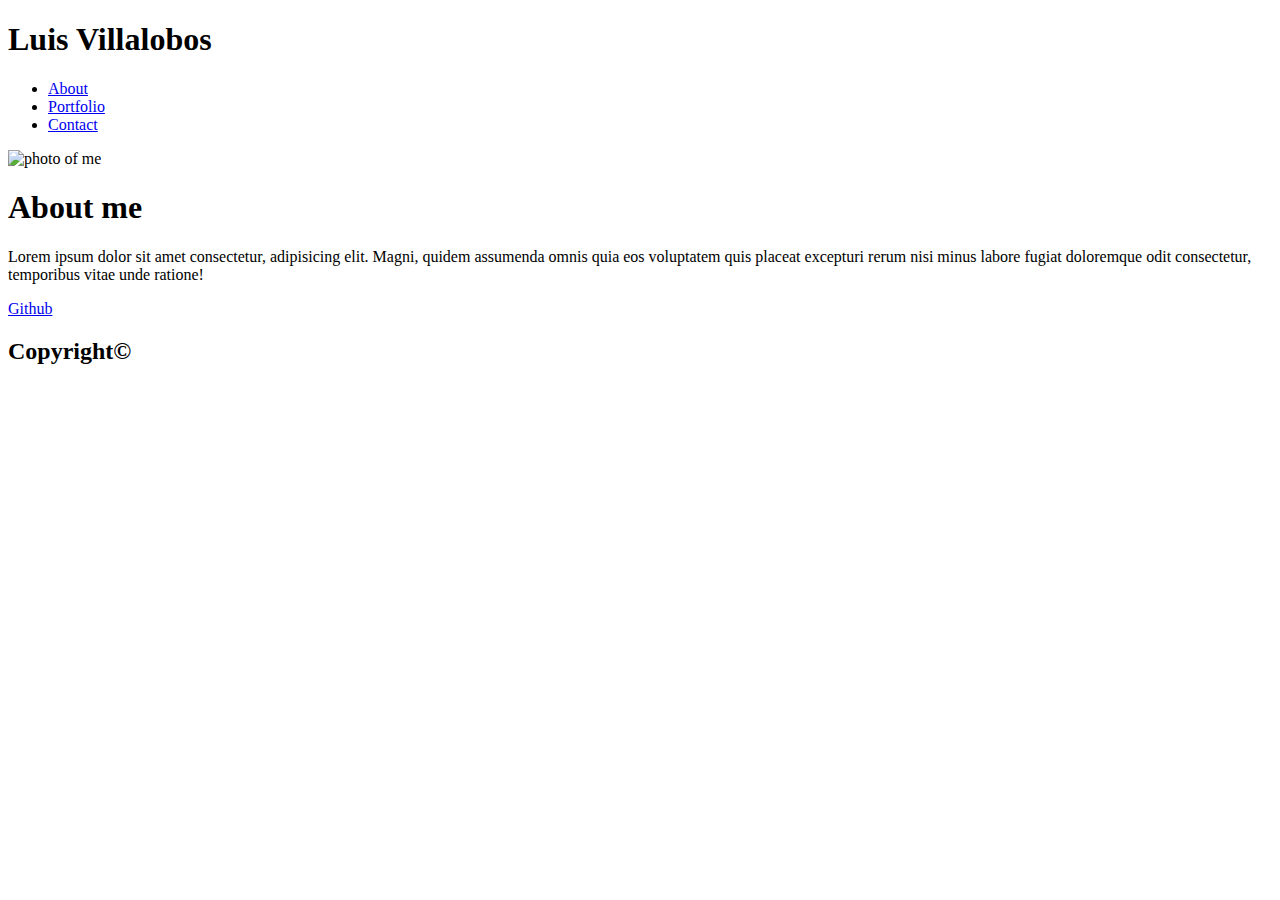
==== index.html @ 191ff2fd "added html skeleton for all pages" ====
<!DOCTYPE html>
<html lang="en">
<head>
    <meta charset="UTF-8">
    <meta name="viewport" content="width=device-width, initial-scale=1.0">
    <meta http-equiv="X-UA-Compatible" content="ie=edge">
    <link href="https://fonts.googleapis.com/css?family=Open+Sans+Condensed:300,700&display=swap" rel="stylesheet">
    <link rel="stylesheet" href="assets/style.css">
    <title>Luis Villalobos</title>
</head>
<body>
    <!-- Navigation -->
    <nav class="navbar">
        <div class="container">
            <h1 class="logo">Luis Villalobos</h1>
            <ul class="nav">
                <li><a href="index.html" id="home">About</a></li>
                <li><a href="portfolio.html" id="portfolio">Portfolio</a></li>
                <li><a href="contact.html" id="contact">Contact</a></li>
            </ul>
        </div>
    </nav>

    <!-- About me section -->
    <section class="about">
        <div class="container">
            <img src="images/temp-img.jpg" alt="photo of me">
            <div>
                <h1>About me</h1>
                <p>Lorem ipsum dolor sit amet consectetur, adipisicing elit. Magni, quidem assumenda omnis quia eos voluptatem quis placeat excepturi rerum nisi minus labore fugiat doloremque odit consectetur, temporibus vitae unde ratione!</p>
                <a href="https://github.com/luisvlobos" target="_blank" class="btn">Github</a>
            </div>
        </div>
    </section>

    <!-- Footer -->
    <footer class="section-footer">
            <div class="container">
                <div>
                    <h2>Copyright&copy;</h2>
                </div>
            </div>
        </footer>

    <script src="assets/script.js"></script>
</body>
</html>
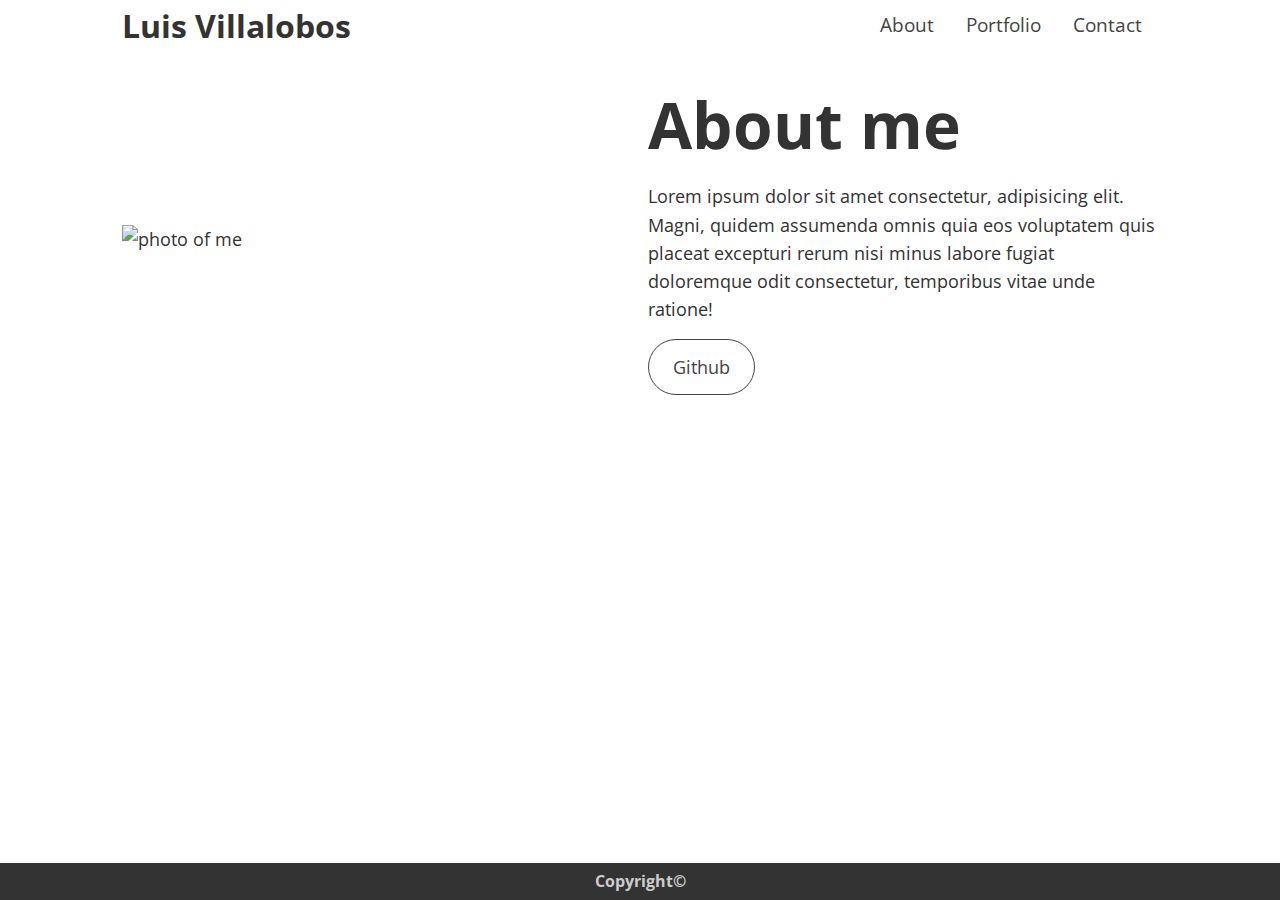
==== commit d6c6ac02: "fixed css link issue" ====
--- a/index.html
+++ b/index.html
@@ -5,7 +5,7 @@
     <meta name="viewport" content="width=device-width, initial-scale=1.0">
     <meta http-equiv="X-UA-Compatible" content="ie=edge">
     <link href="https://fonts.googleapis.com/css?family=Open+Sans+Condensed:300,700&display=swap" rel="stylesheet">
-    <link rel="stylesheet" href="assets/style.css">
+    <link rel="stylesheet" href="assests/style.css">
     <title>Luis Villalobos</title>
 </head>
 <body>
--- a/assests/style.css
+++ b/assests/style.css
@@ -0,0 +1,172 @@
+:root {
+    --primary-color: #333;
+    --secondary-color: #444;
+    --overlay-color: rgba(0,0,0, 0.7);
+}
+
+* {
+    box-sizing: border-box;
+    margin: 0;
+    padding: 0;
+}
+
+body {
+    font-family: 'Open Sans Condensed', sans-serif;
+    line-height: 1.6;
+    color: #333;
+    font-size: 1.1rem;
+}
+
+h1, h2,
+h3, h4 {
+    line-height: 1.3;
+}
+a {
+    color: var(--secondary-color);
+    text-decoration: none;
+}
+
+ul {
+    list-style: none;
+}
+
+/* img {
+    width: 100%;
+} */
+
+.container {
+    max-width: 1100px;
+    margin: auto;
+    overflow: hidden;
+    padding: 0 2rem;
+}
+
+.navbar {
+    font-size: 1.2rem;
+    padding-top: 0.3rem;
+    padding-bottom: 0.3rem;
+}
+
+.navbar .container {
+    display: grid;
+    grid-template-columns: repeat(2, 1fr);
+}
+
+.navbar .logo {
+    font-size: 2rem;
+}
+
+.navbar .nav {
+    justify-self: flex-end;
+    display: flex;
+    align-items: center;
+    justify-content: center;
+}
+
+.navbar .nav a {
+    padding: 0 1rem;
+}
+.navbar .nav a:hover {
+    border-bottom: .5px solid #333;
+    color: red;
+    transition: border-bottom 300ms, color 300ms;
+}
+
+.about {
+    margin: 2rem 0;
+}
+
+.about .container {
+    display: grid;
+    grid-template-columns: repeat(2, 1fr);
+    grid-gap: 1rem;
+    align-items: center;
+    justify-content: center;
+}
+
+.about h1 {
+    font-size: 4rem;
+    color: var(--primary-color);
+}
+.about p {
+    margin: 1rem 0;
+}
+
+/* Portfolio section */
+.portfolio {
+    margin: 2rem 0;
+}
+
+.portfolio .container {
+    display: grid;
+    grid-template-columns: repeat(2 1fr);
+    grid-gap: 1rem;
+    align-items: center;
+    justify-content: center;
+}
+
+.portfolio h1 {
+    font-size: 4rem;
+    color: var(--primary-color);
+}
+.portfolio p {
+    margin: 1rem 0;
+}
+
+/* ***************** */
+
+.section-footer {
+    position: absolute;
+    bottom: 0;
+    width: 100%;
+    background-color: var(--primary-color);
+    color: #fff;
+    padding: .5rem 0;
+}
+
+.section-footer h2 {
+    font-size: 1rem;
+    /* margin-bottom: 1rem; */
+    color: #ccc;
+    text-align: center;
+}
+
+
+/* Utilities */
+.btn {
+    display: inline-block;
+    font-size: 1.1rem;
+    padding: .8rem 1.5rem;
+    border: 1px solid var(--secondary-color);
+    border-radius: 30px;
+}
+.btn:hover {
+    color: white;
+    background-color: var(--secondary-color);
+    transition: color 250ms, background-color 250ms;
+}
+
+button {
+    text-decoration: none;
+    font-family: 'Open Sans Condensed', sans-serif;
+    line-height: 1.6;
+    color: #333;
+    background-color: #fff;
+    font-size: 1.1rem;
+}
+
+input, textarea {
+    font-family: 'Open Sans Condensed', sans-serif;
+    width: 100%;
+    border-radius: 2px;
+    font-size: 1.1rem;
+}
+
+textarea:focus, input:focus,
+button:focus {
+    outline: none;
+}
+
+input {
+    color: #999;
+}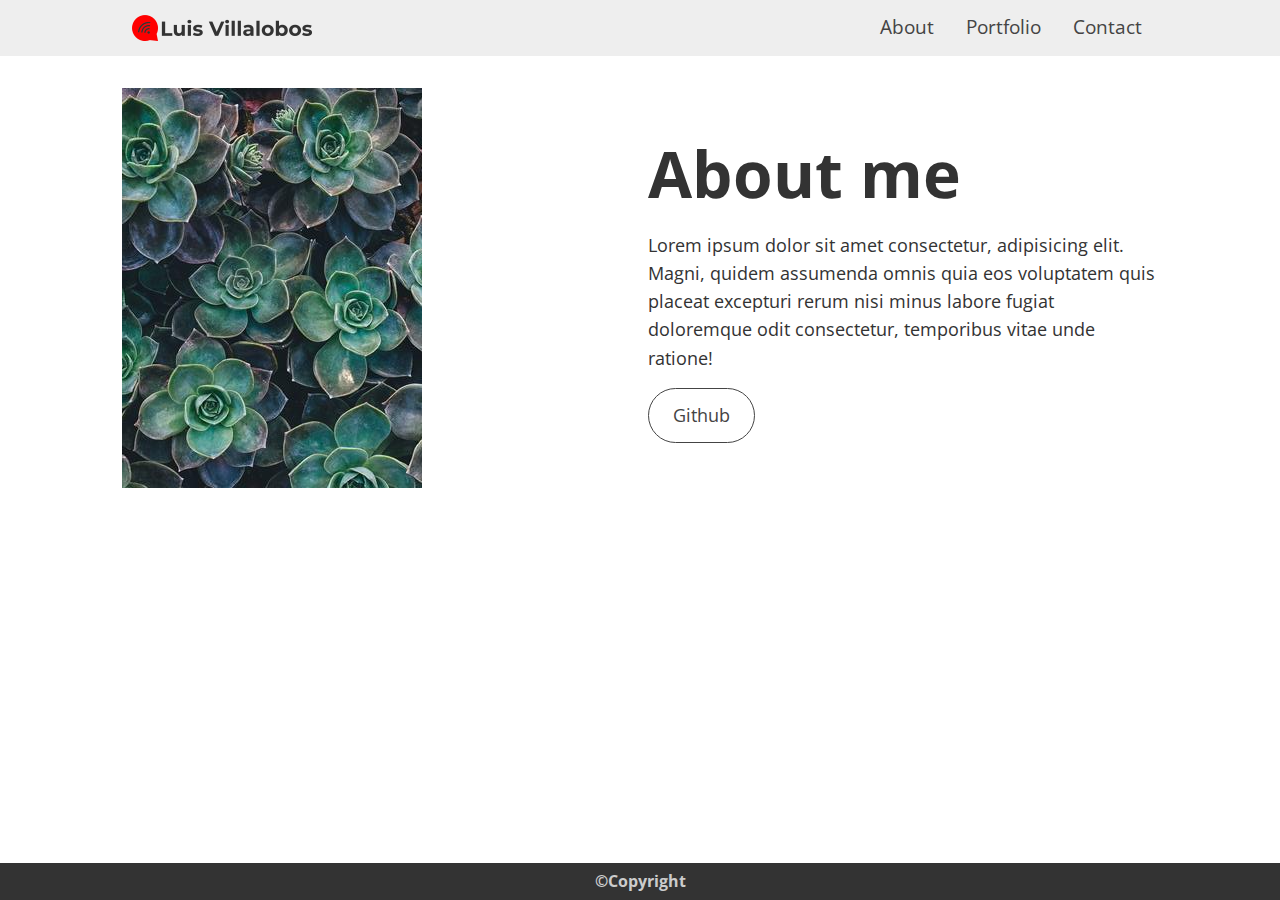
==== commit eda9add6: "added logo, changed styling on all pages" ====
--- a/index.html
+++ b/index.html
@@ -12,7 +12,7 @@
     <!-- Navigation -->
     <nav class="navbar">
         <div class="container">
-            <h1 class="logo">Luis Villalobos</h1>
+            <img class="logo" src="./images/logo.png" alt="logo">
             <ul class="nav">
                 <li><a href="index.html" id="home">About</a></li>
                 <li><a href="portfolio.html" id="portfolio">Portfolio</a></li>
@@ -37,7 +37,7 @@
     <footer class="section-footer">
             <div class="container">
                 <div>
-                    <h2>Copyright&copy;</h2>
+                    <h2>&copy;Copyright</h2>
                 </div>
             </div>
         </footer>
--- a/assests/style.css
+++ b/assests/style.css
@@ -45,6 +45,7 @@
     font-size: 1.2rem;
     padding-top: 0.3rem;
     padding-bottom: 0.3rem;
+    background-color: #eee;
 }
 
 .navbar .container {
@@ -54,6 +55,7 @@
 
 .navbar .logo {
     font-size: 2rem;
+    /* width: 130px; */
 }
 
 .navbar .nav {
@@ -68,7 +70,7 @@
 }
 .navbar .nav a:hover {
     border-bottom: .5px solid #333;
-    color: red;
+    color: #ff0000;
     transition: border-bottom 300ms, color 300ms;
 }
 
@@ -98,19 +100,26 @@
 }
 
 .portfolio .container {
-    display: grid;
-    grid-template-columns: repeat(2 1fr);
+    /* display: grid;
+    grid-template-columns: repeat(2 1fr); */
     grid-gap: 1rem;
     align-items: center;
     justify-content: center;
 }
 
 .portfolio h1 {
+    text-align: center;
     font-size: 4rem;
     color: var(--primary-color);
 }
 .portfolio p {
     margin: 1rem 0;
+}
+/* Portfolio project section */
+.project-wrapper {
+    display: grid;
+    grid-template-columns: repeat(3, 1fr);
+    text-align: center;
 }
 
 /* ***************** */
@@ -153,6 +162,7 @@
     color: #333;
     background-color: #fff;
     font-size: 1.1rem;
+    cursor: pointer;
 }
 
 input, textarea {
@@ -160,13 +170,12 @@
     width: 100%;
     border-radius: 2px;
     font-size: 1.1rem;
+    color: #333;
+    border-style: none;
+    border: 1px solid #555;
 }
 
 textarea:focus, input:focus,
 button:focus {
     outline: none;
 }
-
-input {
-    color: #999;
-}